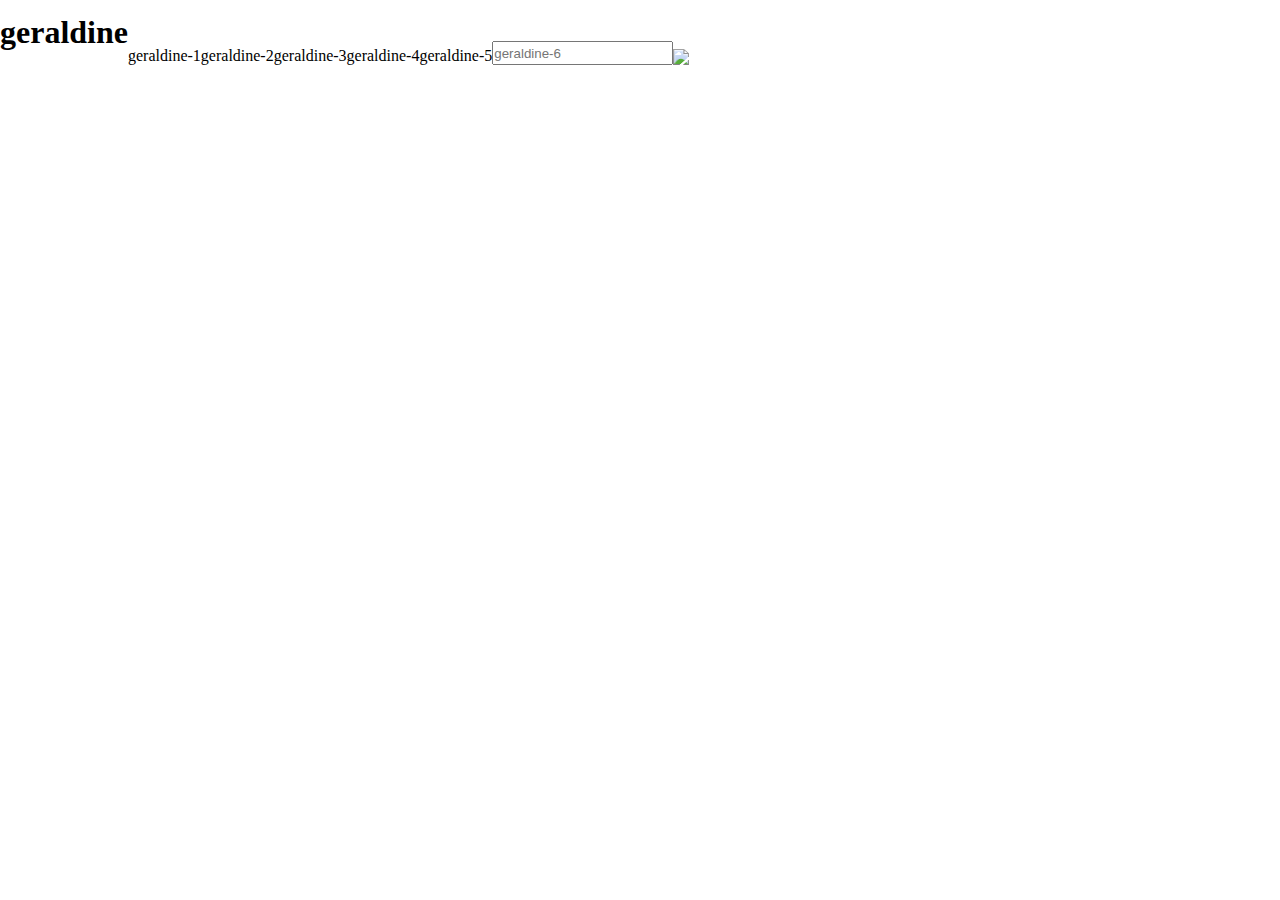
==== index.html @ fa7f52f2 "para zapatillas idea" ====
<!DOCTYPE html>
<html lang="en">

<head>
    <meta charset="UTF-8">
    <meta name="viewport" content="width=device-width, initial-scale=1.0">
    <title>Document</title>
    <link rel="stylesheet" href="style.css">
</head>

<body>
    <nav>
        <div class="container-1">
            <h1>geraldine</h1>
            <ul>
                <li>geraldine-1</li>
                <li>geraldine-2</li>
                <li>geraldine-3</li>
                <li>geraldine-4</li>
                <li>geraldine-5</li>
            </ul>
            <input type="text" placeholder="geraldine-6">
            <img src="logo-carrito.svg" width="42px">
            <img src="" >
        </div>
    </nav>

</body>

</html>
---- style.css ----
* {
    margin: 0px;
    padding: 0px;
}
.container-1{
    display: flex;
    background-color: rgb(255, 255, 255);
    color: rgb(0, 0, 0);
    height: 65px;
    align-items: end;
}
.container-1 h1{
    display: flex;
    align-self: center; /*Centrar solo un item GOOOOOOD*/
}
.container-1 ul{
    display: flex;
    list-style: none;
    align-items: end;
}
.container-1 input{
    height: 20px;
    align-items: end;
}
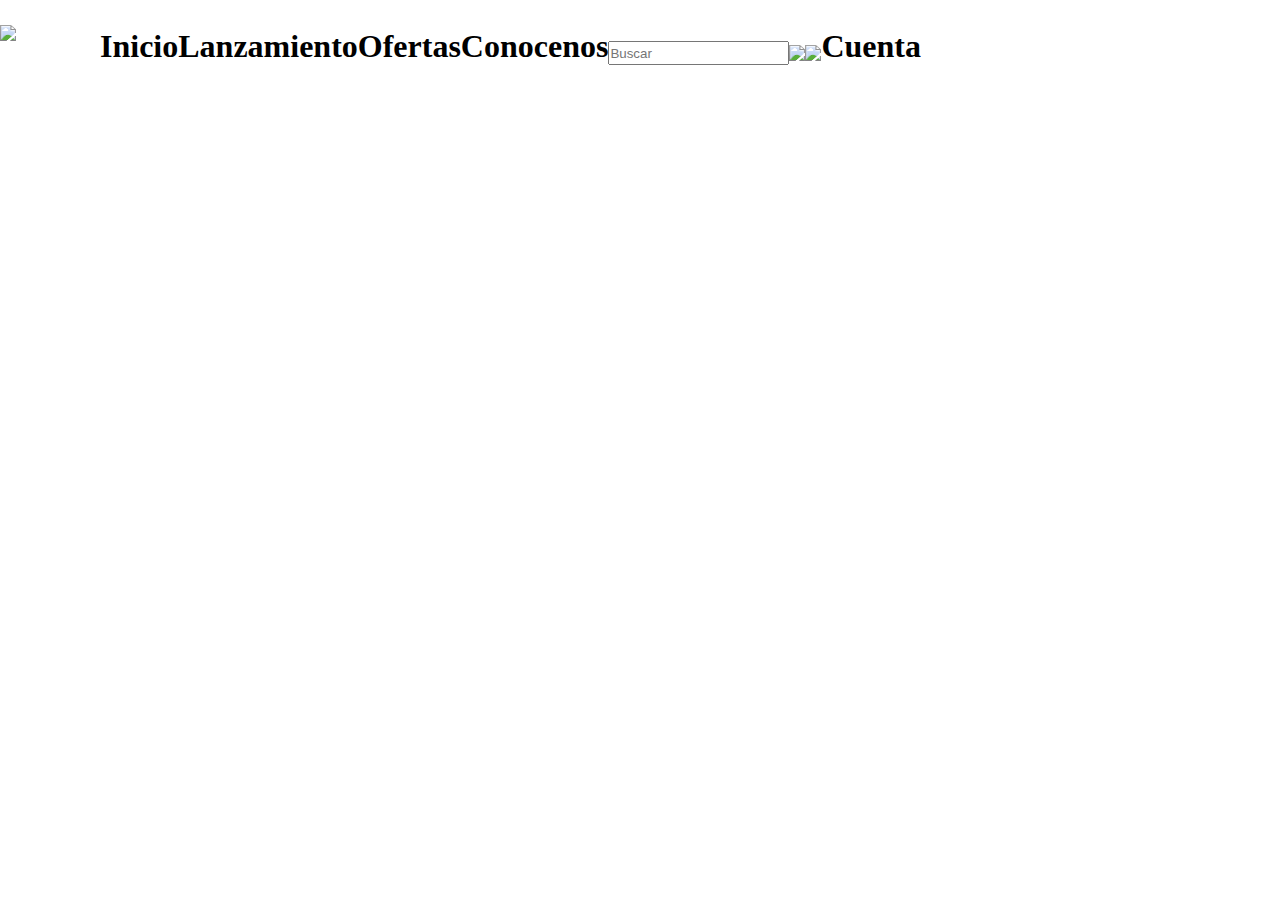
==== commit 01eaf3a7: "agregue linea" ====
--- a/index.html
+++ b/index.html
@@ -4,27 +4,41 @@
 <head>
     <meta charset="UTF-8">
     <meta name="viewport" content="width=device-width, initial-scale=1.0">
-    <title>Document</title>
+    <title>Exclusive CGKR Store</title>
+    <link rel="website icon" type="png" 
+    href="logo-cgkr.png">
     <link rel="stylesheet" href="style.css">
 </head>
 
 <body>
     <nav>
         <div class="container-1">
-            <h1>geraldine</h1>
+            <h1 class="logo-cgkr"><img src="logo-cgkr.png" width="100px"></h1>
             <ul>
-                <li>geraldine-1</li>
-                <li>geraldine-2</li>
-                <li>geraldine-3</li>
-                <li>geraldine-4</li>
-                <li>geraldine-5</li>
+                <li>
+                    <h1>Inicio</h1>
+                </li>
+                <li>
+                    <h1>Lanzamiento</h1>
+                </li>
+                <li>
+                    <h1>Ofertas</h1>
+                </li>
+                <li>
+                    <h1>Conocenos</h1>
+                </li>
             </ul>
-            <input type="text" placeholder="geraldine-6">
-            <img src="logo-carrito.svg" width="42px">
-            <img src="" >
+            <input type="text" placeholder="Buscar">
+            <ul class="logos-nav">
+                <li><img src="logo-carrito.png" width="40px"></li>
+                <li><img src="logo-perfil.png" width="40px">
+                </li>
+                <h1 class="cuenta">Cuenta</h1>
+            </ul>
         </div>
     </nav>
-
+    <div class="linea"></div>
+    <img src="portada-zapatillas.png" alt="" width="1470px">
 </body>
 
 </html>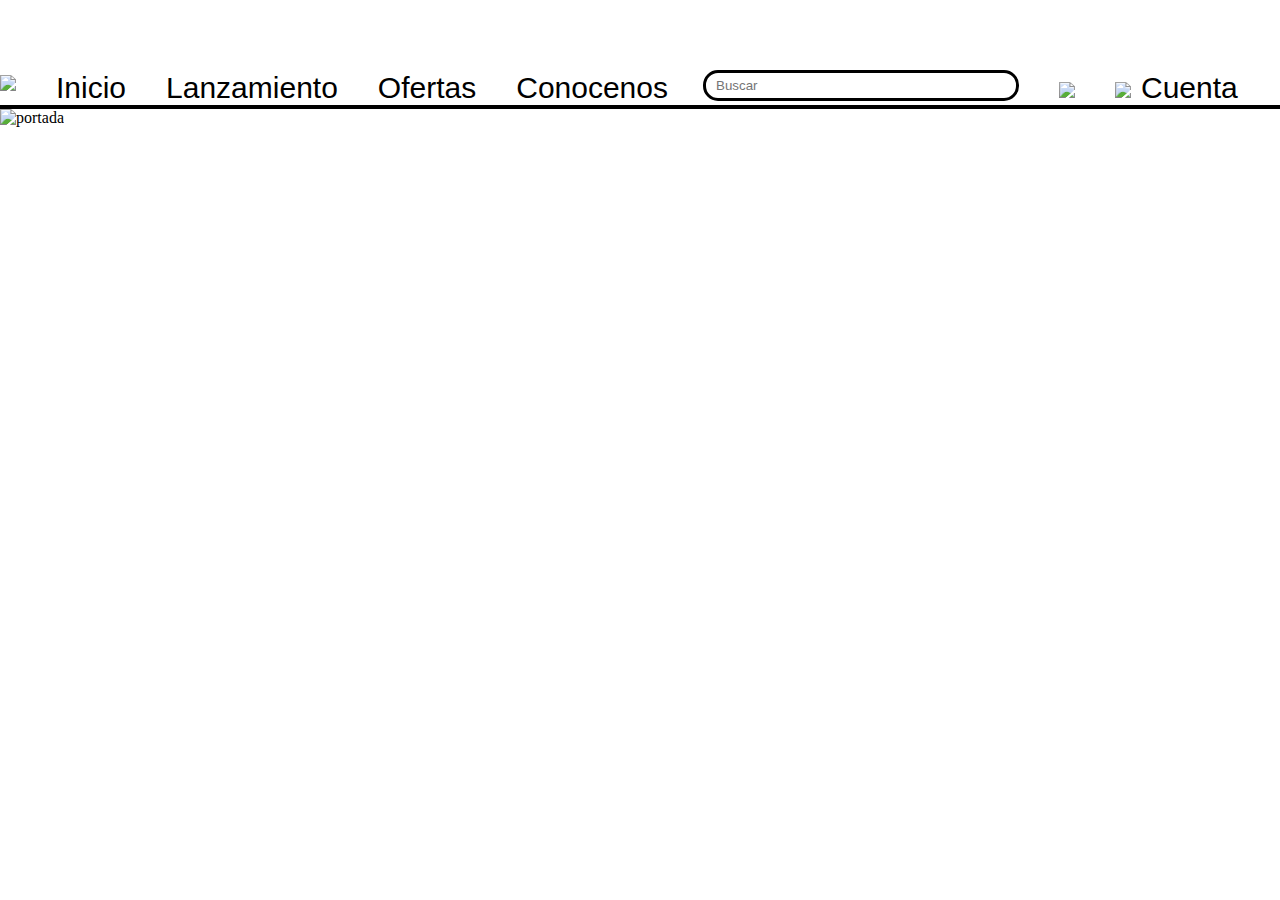
==== commit d5742bd5: "Merge remote-tracking branch 'origin/claudio' into krishna" ====
--- a/index.html
+++ b/index.html
@@ -5,40 +5,55 @@
     <meta charset="UTF-8">
     <meta name="viewport" content="width=device-width, initial-scale=1.0">
     <title>Exclusive CGKR Store</title>
-    <link rel="website icon" type="png" 
-    href="logo-cgkr.png">
+    <link rel="website icon" type="png" href="logo-cgkr.png">
     <link rel="stylesheet" href="style.css">
 </head>
-
 <body>
     <nav>
         <div class="container-1">
-            <h1 class="logo-cgkr"><img src="logo-cgkr.png" width="100px"></h1>
+            <a href="index.html">
+                <h1 class="logo-cgkr"><img src="logo-cgkr.png" width="100px"></h1>
+            </a>
             <ul>
                 <li>
-                    <h1>Inicio</h1>
+                    <a href="index.html" class="nav-list">
+                        Inicio
+                    </a>
                 </li>
                 <li>
-                    <h1>Lanzamiento</h1>
+                    <a href="lanzamiento.html" class="nav-list">
+                        Lanzamiento
+                    </a>
+                    </li>
+                    <li>
+                        <a href="ofertas.html" class="nav-list">
+                        Ofertas
+                    </a>
+                    </li>
+                    <li>
+                        <a href="conocenos.html" class="nav-list">
+                        Conocenos
+                    </a>
+                    </li>
+                <input type="text" placeholder="Buscar">
+                <li>
+                    <a href="carrito.html">
+                    <img src="logo-carrito.png" width="40px">
+                </a>
+            </li>
+            <li>
+            <a href="cuenta.html">
+                    <img src="logo-perfil.png" width="40px">
+                </a>
                 </li>
-                <li>
-                    <h1>Ofertas</h1>
-                </li>
-                <li>
-                    <h1>Conocenos</h1>
-                </li>
-            </ul>
-            <input type="text" placeholder="Buscar">
-            <ul class="logos-nav">
-                <li><img src="logo-carrito.png" width="40px"></li>
-                <li><img src="logo-perfil.png" width="40px">
-                </li>
-                <h1 class="cuenta">Cuenta</h1>
+                <a href="cuenta.html" class="cuenta">
+                    Cuenta
+                </a>
             </ul>
         </div>
     </nav>
-    <div class="linea"></div>
-    <img src="portada-zapatillas.png" alt="" width="1470px">
+    <p class="linea"></p>
+    <img src="portada-zapatillas.png" alt="portada" class="portada-zapatillas">
 </body>
 
 </html>--- a/style.css
+++ b/style.css
@@ -2,23 +2,185 @@
     margin: 0px;
     padding: 0px;
 }
-.container-1{
+nav{
+    display: flex;
+
+}
+.container-1 {
     display: flex;
     background-color: rgb(255, 255, 255);
     color: rgb(0, 0, 0);
-    height: 65px;
+    height: 105px;
     align-items: end;
+    justify-content: center;
+    font-size: 30px;
+    font-family: "gill sans", sans-serif;
 }
-.container-1 h1{
+.portada-zapatillas {
+    width: 100%;
+    height: 100%;
+}
+.nav-list {
+    color: black;
+    text-decoration: none;
+}
+/**ES PARA MODIFICAR LA LISTA ul **/
+.container-1 ul {
     display: flex;
-    align-self: center; /*Centrar solo un item GOOOOOOD*/
-}
-.container-1 ul{
-    display: flex;
+    margin-right: 50px;
     list-style: none;
     align-items: end;
 }
-.container-1 input{
-    height: 20px;
-    align-items: end;
+/**DISTANCIA ENTRE INICIO-LANZAMIENTO-OFERTAS-BUSCADOR-ICONS**/
+.container-1 li {
+    padding-left: 40px;
 }
+/**BUSCADOR MODIFICAR**/
+.container-1 input {
+    height: 25px;
+    border-radius: 15px;
+    border: solid;
+    width: 300px;
+    margin-bottom: 4px;
+    margin-left: 35px;
+    padding-left: 10px;
+}
+.cuenta{
+    padding-left: 10px;
+    text-decoration: none;
+    color: black;
+}
+/**MODIFICAR LINEA**/
+.linea {
+    background-color: rgb(0, 0, 0);
+    height: 4px;
+}
+.conocenos {
+    display: flex;
+    justify-content: space-evenly;
+    margin-top: 30px;
+}
+.claudio {
+    height: 600px;
+    width: 180px;
+    border: solid;
+    padding-left: 110px;
+    padding-right: 50px;
+    border-radius: 35px;
+}
+.claudio img {
+    border-radius: 20px;
+    margin-left: -20px;
+}
+.geraldine {
+    height: 600px;
+    width: 190px;
+    border: solid;
+    padding-left: 100px;
+    padding-right: 50px;
+    border-radius: 35px;
+}
+.geraldine img {
+    border-radius: 20px;
+    margin-left: -7px;
+}
+.krishna {
+    height: 600px;
+    width: 190px;
+    border: solid;
+    padding-left: 100px;
+    padding-right: 50px;
+    border-radius: 35px;
+}
+.krishna img {
+    border-radius: 20px;
+    margin-left: -18px;
+}
+.renato {
+    height: 600px;
+    width: 170px;
+    border: solid;
+    padding-left: 110px;
+    padding-right: 50px;
+    border-radius: 35px;
+}
+.renato img {
+    border-radius: 20px;
+    margin-left: -26px;
+}
+.ingresa {
+    display: flex;
+    justify-content: center;
+    align-items: center;
+    border: solid;
+    margin-left: 450px;
+    margin-right: 450px;
+    margin-top: 50px;
+    height: 560px;
+}
+form {
+    display: flex;
+    flex-direction: column;
+}
+.ingresa input[type="text"],
+input[type="date"],
+input[type="email"],
+input[type="password"] {
+    margin-bottom: 10px;
+    padding: 10px;
+    border-radius: 5px;
+    border: 1px solid #ccc;
+}
+button[type="submit"] {
+    padding: 10px;
+    background-color: transparent;
+    color: #000000;
+    border-radius: 5px;
+    border: solid;
+}
+.registrate {
+    height: 10px;
+    background-color: transparent;
+    border: solid;
+    font-size: 10px;
+    height: 45px;
+    list-style: none;
+    margin: 10px;
+}
+.registrate h1 {
+    padding-left: 120px;
+}
+.registrate-registrate {
+    border: solid;
+    text-decoration: none;
+    color: black;
+    padding-left: 120px;
+    padding-top: 10px;
+    font-size: 13px;
+    height: 40px;
+}
+/*lanzamineto*/
+.titulo-lanzamiento{
+    display: flex;
+    justify-content: center;
+    margin-top: 25px;
+}
+.shoes {
+    display: flex;
+    flex-wrap: wrap;
+    justify-content: center;
+    margin-bottom: 20px;
+}
+.shoes img {
+    width: 200px;
+    height: 200px;
+    margin: 10px;
+}
+.shoes p {
+    margin: 0;
+}
+.titulo-ofertas{
+    display: flex;
+    justify-content: center;
+    margin: 25px;
+}